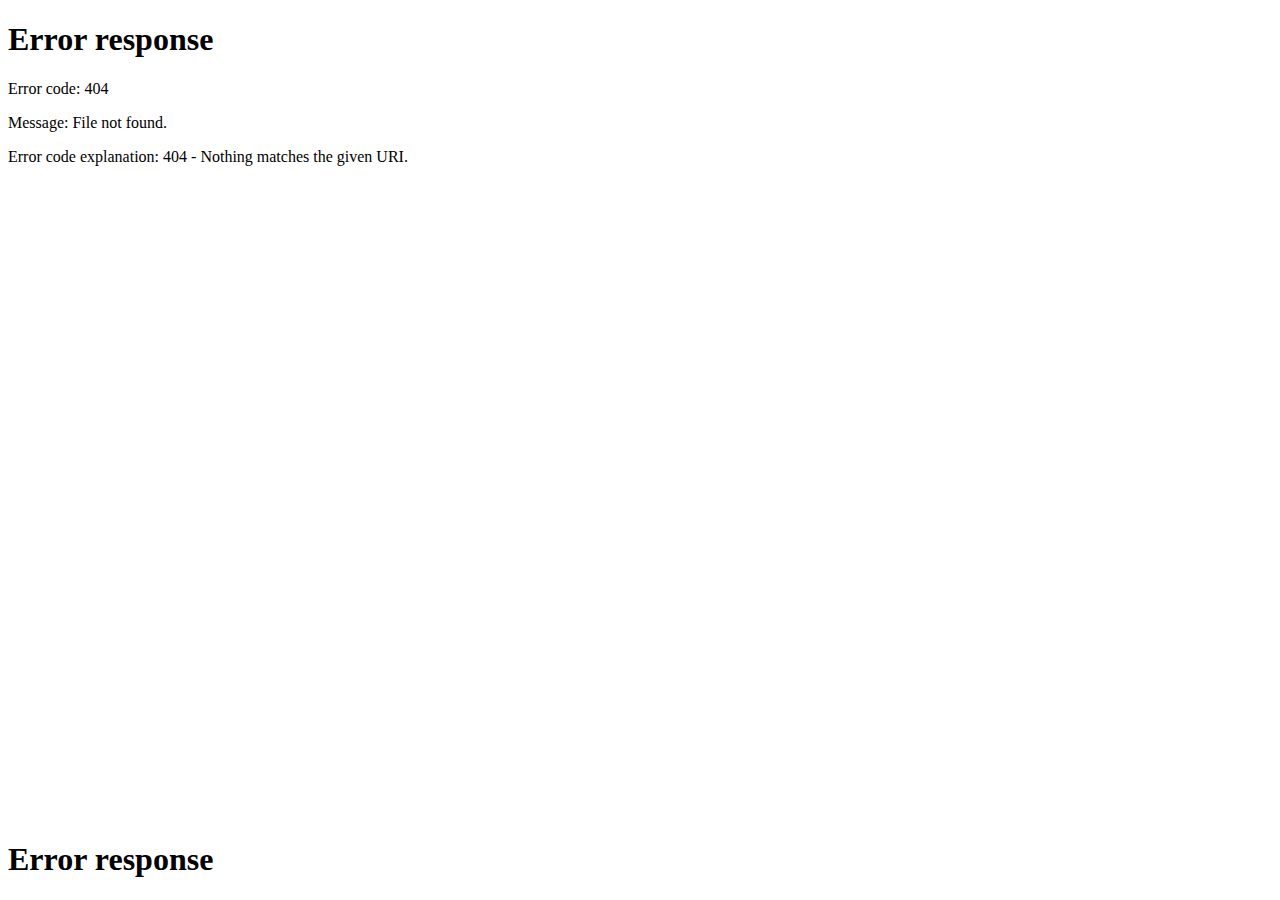
==== index.html @ 37eb0f0d "index added261020200140" ====
<!DOCTYPE html>
<html lang="en">
<head>
  <meta charset="UTF-8">
  <meta name="viewport" content="width=device-width, initial-scale=1.0">
<meta http-equiv="Content-Type" content="text/html; charset=utf-8" />
<title>Abha Mountains General Transporting sole proprietorship LLC</title>
<link rel="icon" href="">
<link rel="shortcut icon" href="">
</head>
<frameset rows="*,80" frameborder="no" border="0" framespacing="0">
  <frame src="IndexMainpage.html" name="mainFrame" id="mainFrame" title="mainFrame" />
  <frame src="bottomfooter.html" heigh="80" name="bottomFrame" scrolling="No" noresize="noresize" id="bottomFrame" title="bottomfooter" />
</frameset>
<noframes><body>
</body></noframes>

</html>
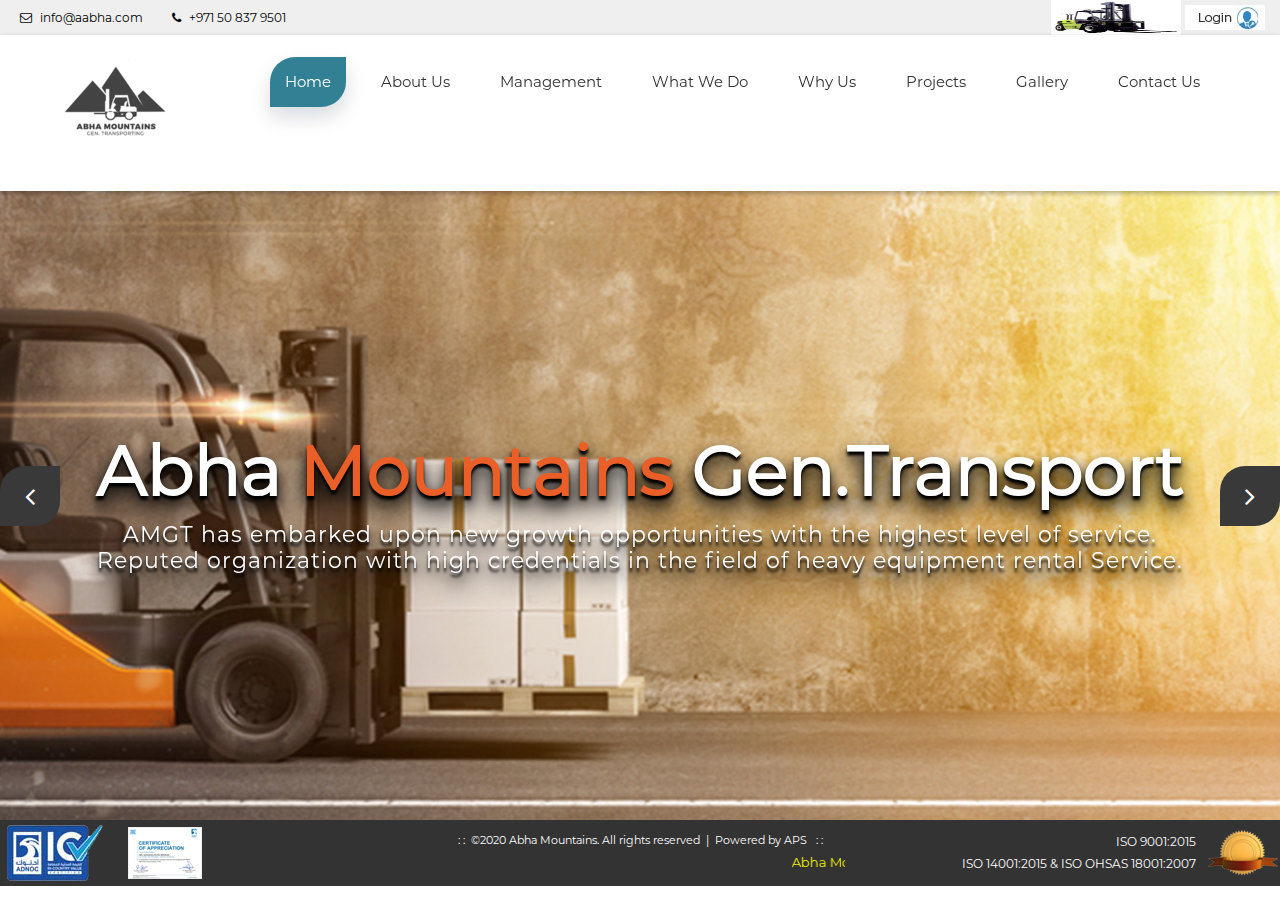
==== commit 79b644ab: "smup261020200221" ====
--- a/index.html
+++ b/index.html
@@ -5,8 +5,8 @@
   <meta name="viewport" content="width=device-width, initial-scale=1.0">
 <meta http-equiv="Content-Type" content="text/html; charset=utf-8" />
 <title>Abha Mountains General Transporting sole proprietorship LLC</title>
-<link rel="icon" href="">
-<link rel="shortcut icon" href="">
+<link rel="icon" href="img/logo/favicon-32x32.png">
+<link rel="shortcut icon" href="img/logo/favicon-32x32.png">
 </head>
 <frameset rows="*,80" frameborder="no" border="0" framespacing="0">
   <frame src="IndexMainpage.html" name="mainFrame" id="mainFrame" title="mainFrame" />
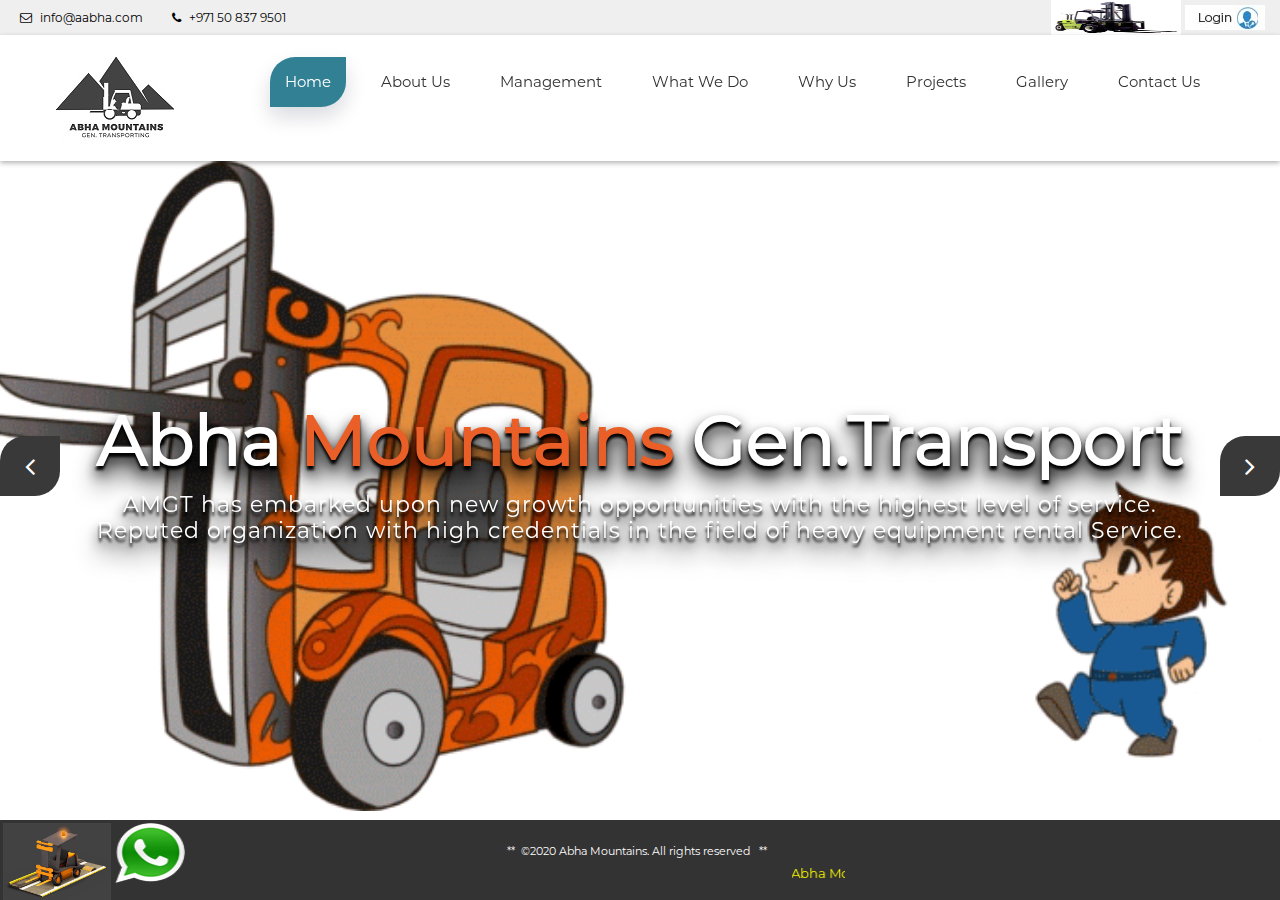
==== commit e4675be1: "added27102020051201" ====
--- a/index.html
+++ b/index.html
@@ -5,6 +5,21 @@
   <meta name="viewport" content="width=device-width, initial-scale=1.0">
 <meta http-equiv="Content-Type" content="text/html; charset=utf-8" />
 <title>Abha Mountains General Transporting sole proprietorship LLC</title>
+
+<meta name="description" content="FORKLIFT, FORK LIFT RENTAL, FORKLIFT IN MUSAFFAH, FORKLIFT IN ABU DHABI, FORK LIFT"/>
+    <meta itemprop="name" content="FORKLIFT, FORK LIFT RENTAL, FORKLIFT IN MUSAFFAH, FORKLIFT IN ABU DHABI, FORK LIFT"/>
+    <meta itemprop="description" content="FORKLIFT, FORK LIFT RENTAL, FORKLIFT IN MUSAFFAH, FORKLIFT IN ABU DHABI, FORK LIFT"/>
+    <meta itemprop="url" content="FORKLIFT, FORK LIFT RENTAL, FORKLIFT IN MUSAFFAH, FORKLIFT IN ABU DHABI, FORK LIFT"/>
+    <link rel="canonical" href="IndexMainpage.html"/>
+    <!-- Open Graph data -->
+    <meta property="og:title" content="FORKLIFT, FORK LIFT RENTAL, FORKLIFT IN MUSAFFAH, FORKLIFT IN ABU DHABI, FORK LIFT"/>
+    <meta property="og:type" content="FORKLIFT, FORK LIFT RENTAL, FORKLIFT IN MUSAFFAH, FORKLIFT IN ABU DHABI, FORK LIFT" />
+    <meta property="og:url" content="FORKLIFT, FORK LIFT RENTAL, FORKLIFT IN MUSAFFAH, FORKLIFT IN ABU DHABI, FORK LIFT"/>
+    <meta property="og:image" content="FORKLIFT, FORK LIFT RENTAL, FORKLIFT IN MUSAFFAH, FORKLIFT IN ABU DHABI, FORK LIFT"/>
+    <meta property="og:site_name" content="FORKLIFT, FORK LIFT RENTAL, FORKLIFT IN MUSAFFAH, FORKLIFT IN ABU DHABI, FORK LIFT"/>
+    <meta property="og:description" content="FORKLIFT, FORK LIFT RENTAL, FORKLIFT IN MUSAFFAH, FORKLIFT IN ABU DHABI, FORK LIFT"/>
+
+
 <link rel="icon" href="img/logo/favicon-32x32.png">
 <link rel="shortcut icon" href="img/logo/favicon-32x32.png">
 </head>
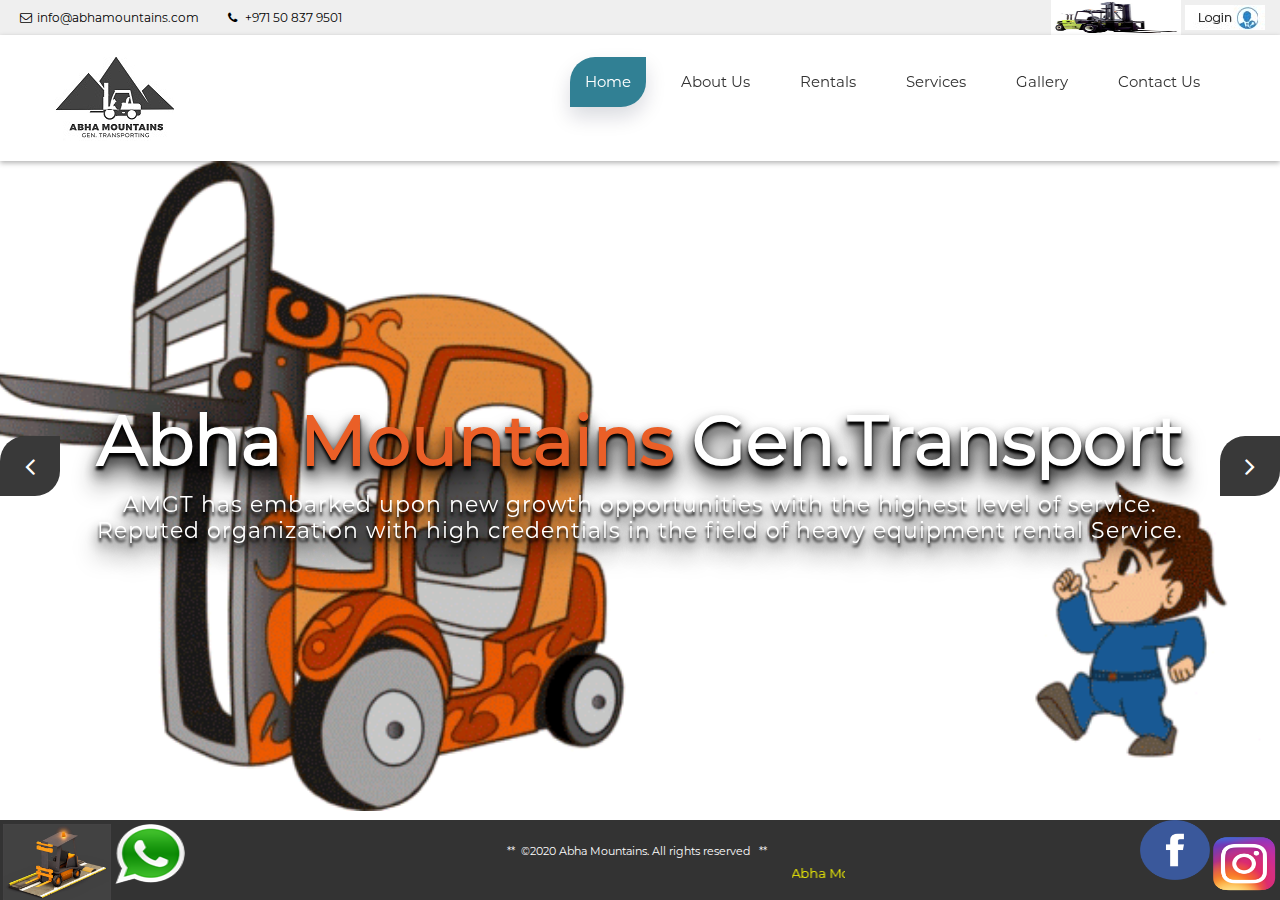
==== commit 3199c238: "fbinstra091120200455" ====
--- a/index.html
+++ b/index.html
@@ -28,6 +28,51 @@
   <frame src="bottomfooter.html" heigh="80" name="bottomFrame" scrolling="No" noresize="noresize" id="bottomFrame" title="bottomfooter" />
 </frameset>
 <noframes><body>
+
+  <script language="JavaScript">
+    /**
+      * Disable right-click of mouse, F12 key, and save key combinations on page
+      * By PN AUH
+      * For full source code, visit PN
+      */
+    window.onload = function() {
+      document.addEventListener("contextmenu", function(e){
+        e.preventDefault();
+      }, false);
+      document.addEventListener("keydown", function(e) {
+      //document.onkeydown = function(e) {
+        // "I" key
+        if (e.ctrlKey && e.shiftKey && e.keyCode == 73) {
+          disabledEvent(e);
+        }
+        // "J" key
+        if (e.ctrlKey && e.shiftKey && e.keyCode == 74) {
+          disabledEvent(e);
+        }
+        // "S" key + macOS
+        if (e.keyCode == 83 && (navigator.platform.match("Mac") ? e.metaKey : e.ctrlKey)) {
+          disabledEvent(e);
+        }
+        // "U" key
+        if (e.ctrlKey && e.keyCode == 85) {
+          disabledEvent(e);
+        }
+        // "F12" key
+        if (event.keyCode == 123) {
+          disabledEvent(e);
+        }
+      }, false);
+      function disabledEvent(e){
+        if (e.stopPropagation){
+          e.stopPropagation();
+        } else if (window.event){
+          window.event.cancelBubble = true;
+        }
+        e.preventDefault();
+        return false;
+      }
+    };
+  </script>
 </body></noframes>
 
 </html>
